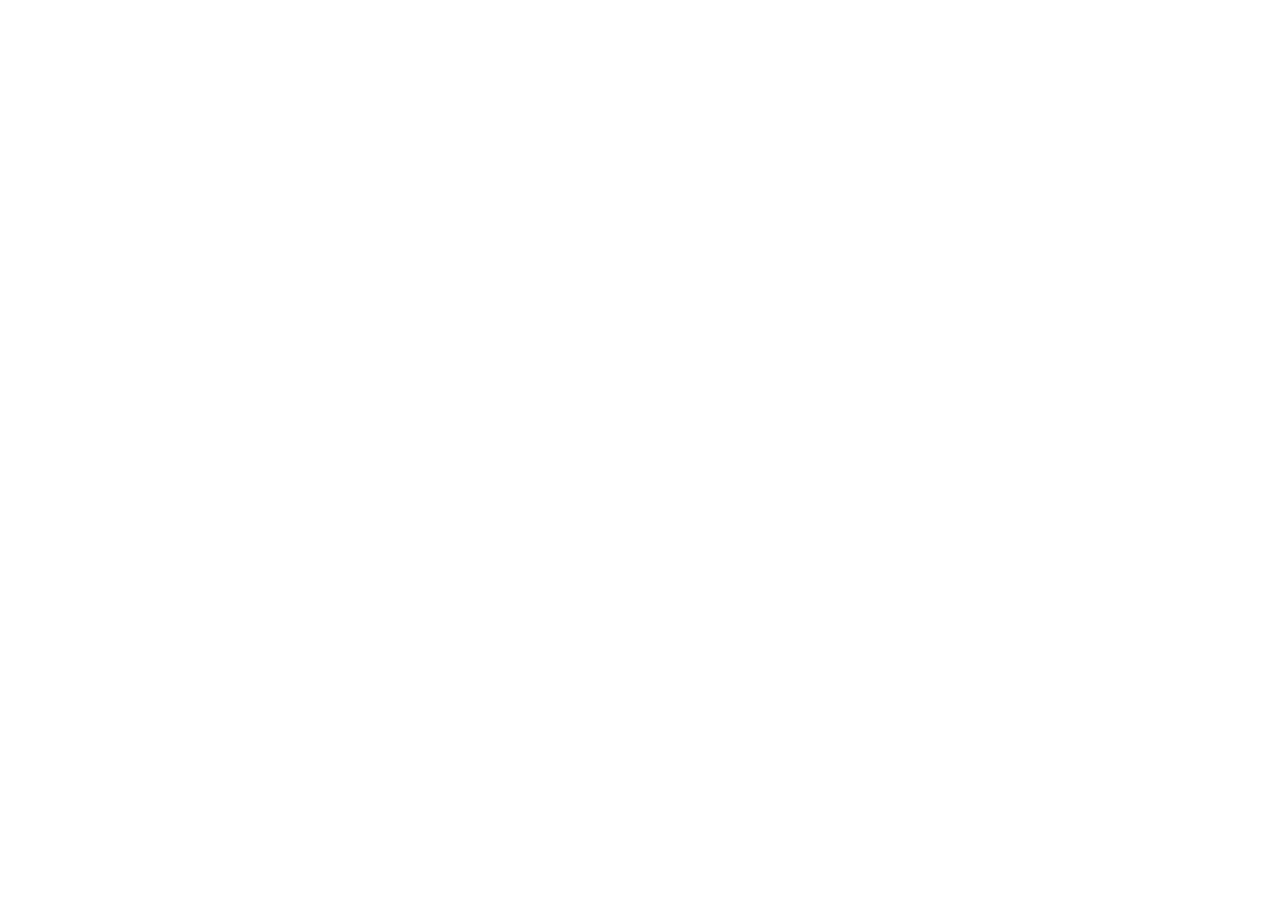
==== index.html @ 7f001ef5 "first commit" ====
<!DOCTYPE html>
<html lang="en">
<head>
   <meta charset="UTF-8">
   <meta http-equiv="X-UA-Compatible" content="IE=edge">
   <meta name="viewport" content="width=device-width, initial-scale=1.0">
   <title>Document</title>
</head>
<body>
   
</body>
</html>
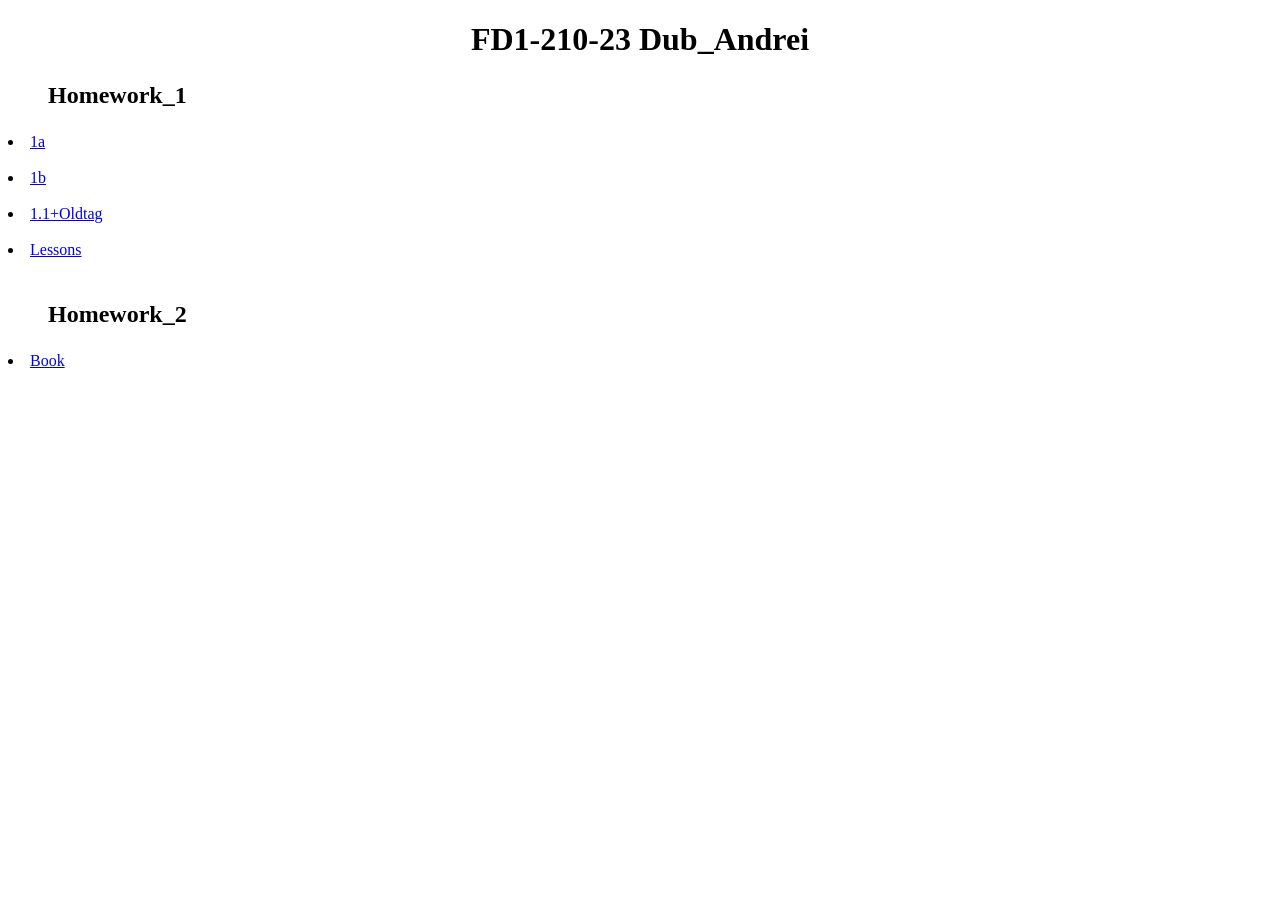
==== commit f7ad6159: "Save img" ====
--- a/index.html
+++ b/index.html
@@ -4,9 +4,21 @@
    <meta charset="UTF-8">
    <meta http-equiv="X-UA-Compatible" content="IE=edge">
    <meta name="viewport" content="width=device-width, initial-scale=1.0">
-   <title>Document</title>
+   <title>Homework</title>
 </head>
 <body>
    
+   <h1 align="center">FD1-210-23 Dub_Andrei</h1>
+
+<h2><ul type="square">Homework_1</ul></h2>
+<li><a href="../PB4510/Homework/HM1/html/base/DIARY/diary.html" target="_blank">1a</a></li><br>
+<li><a href="../PB4510/Homework/HM1/html/base/VIZBOR/vizbor.html" target="_blank">1b</a></li><br>
+<li><a href="../PB4510/Homework/HM1/html/add/1.1+Oldtag/1.1+oldtag.html" target="_blank">1.1+Oldtag</a></li><br>
+<li><a href="../PB4510/Homework/HM1/html/Lessons/lessons.html" target="_blank">Lessons</a></li><br>
+
+<h2><ul type="square">Homework_2</ul></h2>
+
+<li><a href="../PB4510/Homework/HM2/book/book.html" target="_blank">Book</a></li>
+
 </body>
 </html>
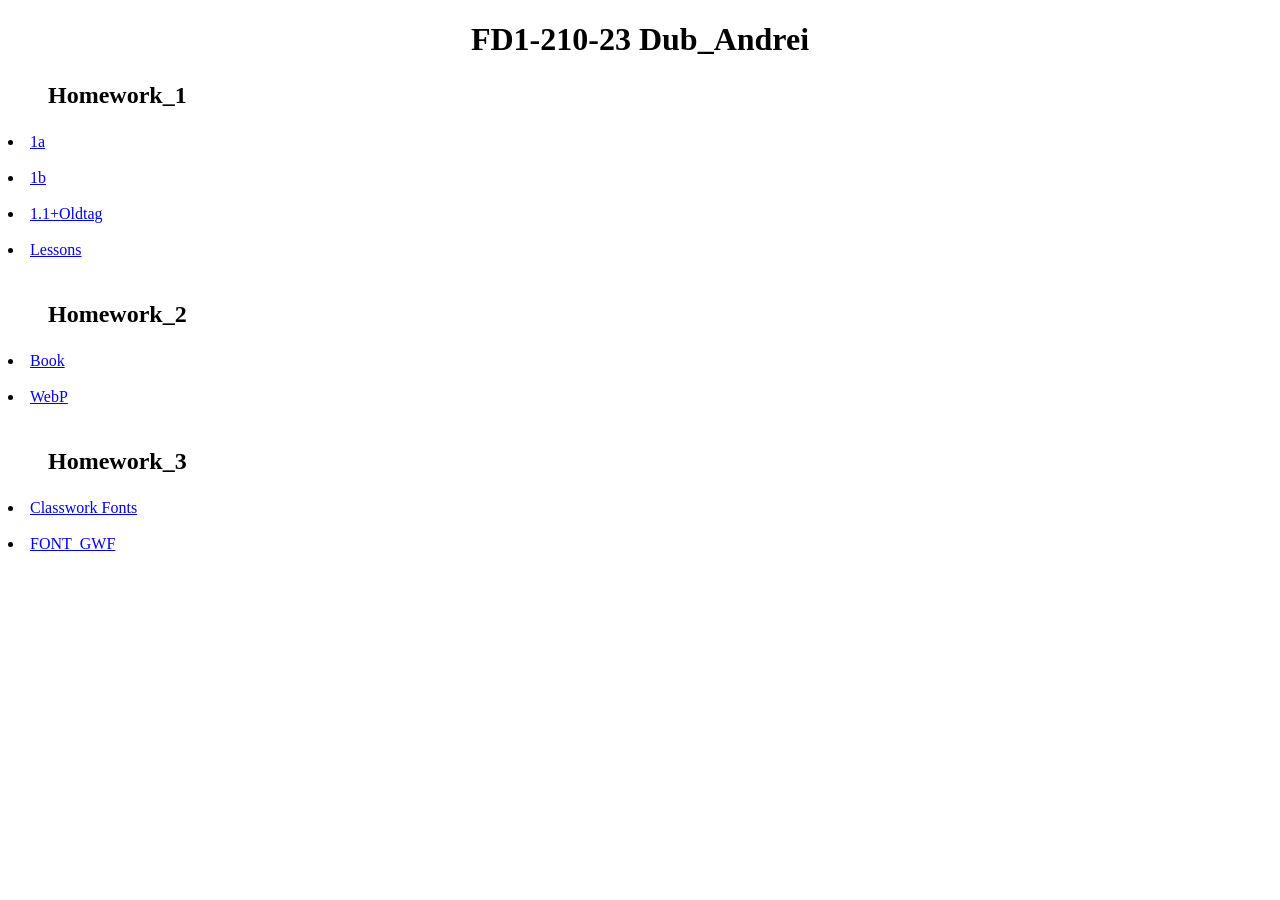
==== commit eabed861: "save 22/02/2023" ====
--- a/index.html
+++ b/index.html
@@ -1,24 +1,30 @@
 <!DOCTYPE html>
 <html lang="en">
 <head>
-   <meta charset="UTF-8">
-   <meta http-equiv="X-UA-Compatible" content="IE=edge">
-   <meta name="viewport" content="width=device-width, initial-scale=1.0">
-   <title>Homework</title>
+	<meta charset="UTF-8">
+	<meta http-equiv="X-UA-Compatible" content="IE=edge">
+  <meta name="viewport" content="width=device-width, initial-scale=1.0">
+  <title>Homework</title>
 </head>
 <body>
-   
-   <h1 align="center">FD1-210-23 Dub_Andrei</h1>
+  
+  <h1 align="center">FD1-210-23 Dub_Andrei</h1>
 
 <h2><ul type="square">Homework_1</ul></h2>
-<li><a href="../PB4510/Homework/HM1/html/base/DIARY/diary.html" target="_blank">1a</a></li><br>
-<li><a href="../PB4510/Homework/HM1/html/base/VIZBOR/vizbor.html" target="_blank">1b</a></li><br>
-<li><a href="../PB4510/Homework/HM1/html/add/1.1+Oldtag/1.1+oldtag.html" target="_blank">1.1+Oldtag</a></li><br>
-<li><a href="../PB4510/Homework/HM1/html/Lessons/lessons.html" target="_blank">Lessons</a></li><br>
+<li><a href="Homework/HM1/html/base/DIARY/diary.html" target="_blank">1a</a></li><br>
+<li><a href="Homework/HM1/html/base/VIZBOR/vizbor.html" target="_blank">1b</a></li><br>
+<li><a href="Homework/HM1/html/add/1.1+Oldtag/1.1+oldtag.html" target="_blank">1.1+Oldtag</a></li><br>
+<li><a href="Homework/HM1/html/Lessons/lessons.html" target="_blank">Lessons</a></li><br>
 
 <h2><ul type="square">Homework_2</ul></h2>
 
-<li><a href="../PB4510/Homework/HM2/book/book.html" target="_blank">Book</a></li>
+<li><a href="Homework/HM2/book/book.html" target="_blank">Book</a></li><br>
+<li><a href="Homework/HM2/WebP/WebP.html" target="_blank">WebP</a></li><br>
+
+<h2><ul type="square">Homework_3</ul></h2>
+
+<li><a href="Homework/HM3/Classwork/Fonts.html" target="_blank">Classwork Fonts</a></li><br>
+<li><a href="Homework/HM3/FONT_GWF/Font_GWF.html" target="_blank">FONT_GWF</a></li><br>
 
 </body>
 </html>
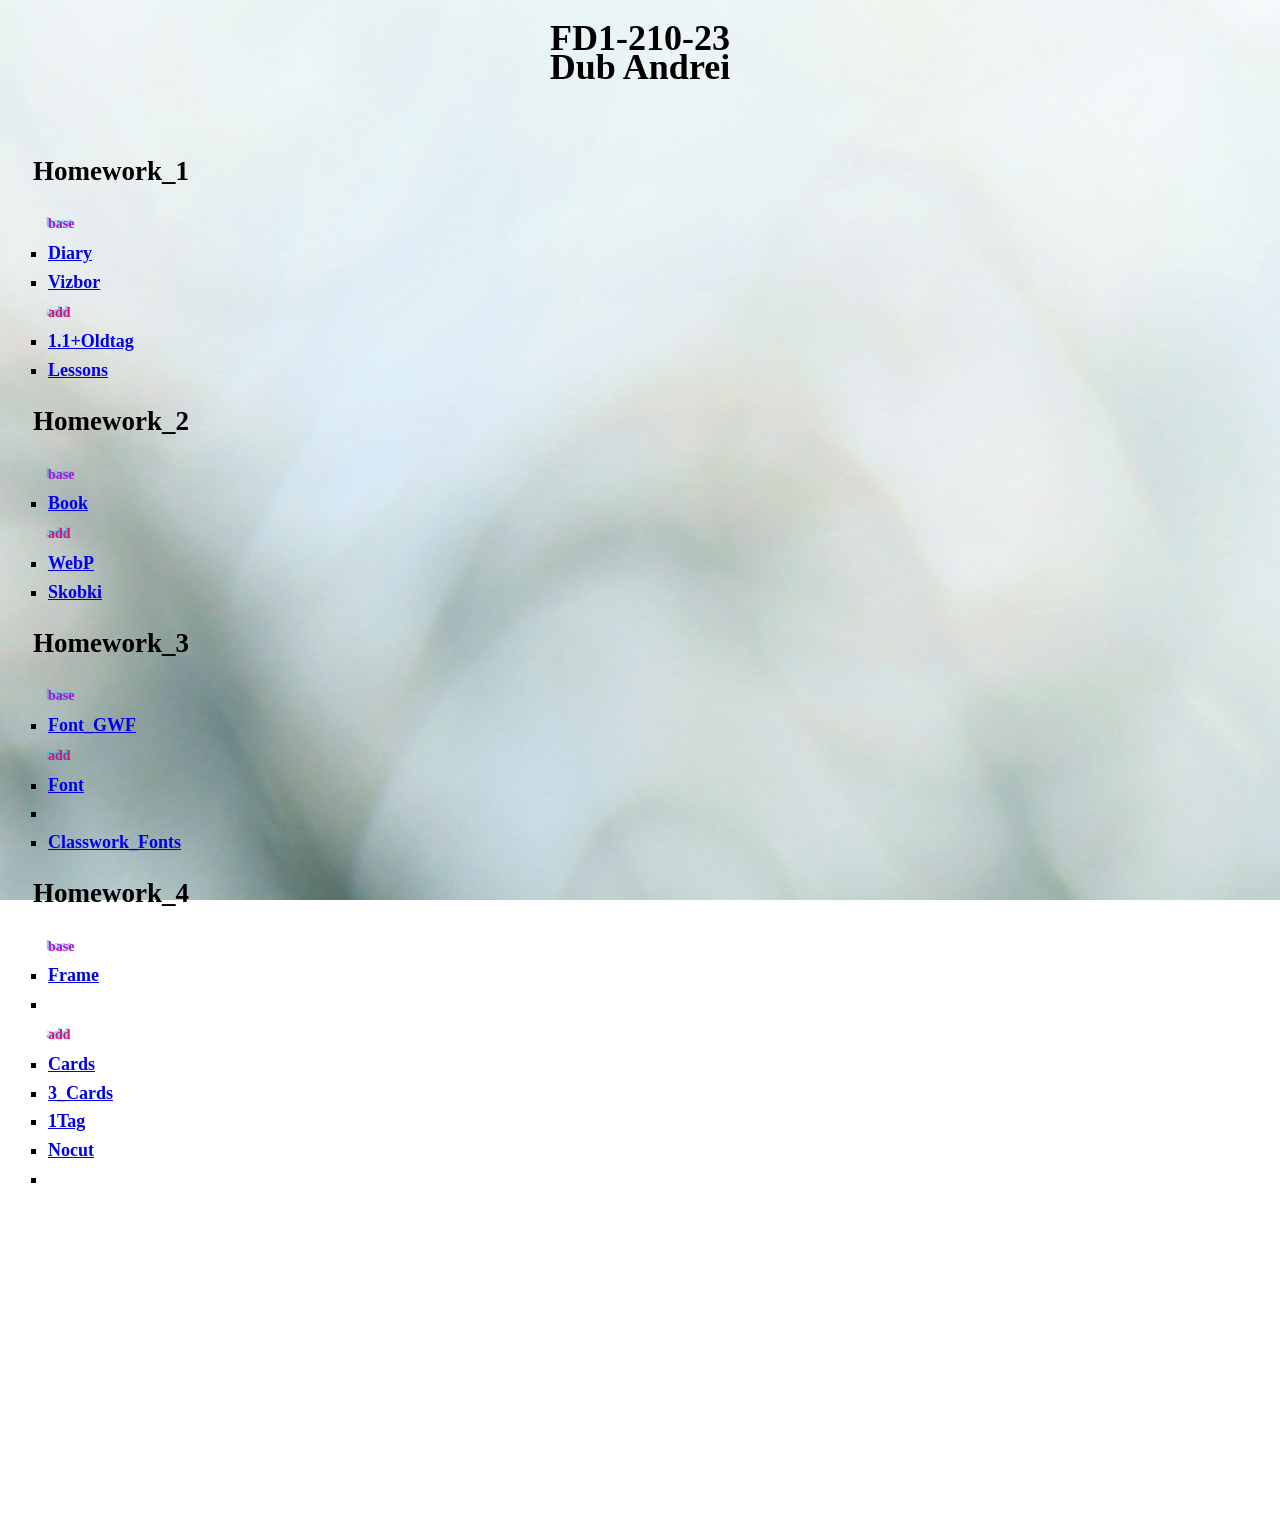
==== commit 4245db03: "Area" ====
--- a/index.html
+++ b/index.html
@@ -3,28 +3,94 @@
 <head>
 	<meta charset="UTF-8">
 	<meta http-equiv="X-UA-Compatible" content="IE=edge">
-  <meta name="viewport" content="width=device-width, initial-scale=1.0">
+	<meta name="viewport" content="width=device-width, initial-scale=1.0">
+	<link rel="stylesheet" href="Homework/font/Mexcellent(3D)/">
+
+	<style>
+	body{
+			font-size: 18px;
+			background-attachment: fixed;
+			background-image: url('IMG/4.jpg');
+			line-height: 160%;
+			height: 1500px;
+		}
+		h2{
+			text-indent: 25px;
+		}
+
+		/*
+		h2.list_title {
+			text-indent: 25px;
+			color:#000;
+			font-family: 'Mexcellent 3D';
+			background-color: #a60000;
+			}
+
+			.list_title a {
+			text-decoration: none;
+			color:#000;
+			}*/ 
+			
+			/*В body пропмсываем <h3 class="list_title"><a href="/">Roots</a></h3>
+			Но включается ссылка на данные винчестера <a href="/">????*/
+		
+		li{
+			list-style-type: square;
+			font-weight: 600;
+			font-size:large;
+		}
+	</style>
+	
   <title>Homework</title>
+	
 </head>
 <body>
   
-  <h1 align="center">FD1-210-23 Dub_Andrei</h1>
+  <h1 style="text-align: center">FD1-210-23<br>Dub Andrei</h1><br>
 
-<h2><ul type="square">Homework_1</ul></h2>
-<li><a href="Homework/HM1/html/base/DIARY/diary.html" target="_blank">1a</a></li><br>
-<li><a href="Homework/HM1/html/base/VIZBOR/vizbor.html" target="_blank">1b</a></li><br>
-<li><a href="Homework/HM1/html/add/1.1+Oldtag/1.1+oldtag.html" target="_blank">1.1+Oldtag</a></li><br>
-<li><a href="Homework/HM1/html/Lessons/lessons.html" target="_blank">Lessons</a></li><br>
+	<h2 class="list_title"><spam>Homework_1</spam></a></h2>
+<ul>
+	<li style="list-style-type: none"><spam style="font-size: 14px; font-family: cursive; color: #b60de0; text-shadow: -2px -1px #0dafe086">base</spam></li>
+	<li><a href="Homework/HM1/base/DIARY/diary.html" target="_blank">Diary</a></li>
+	<li><a href="Homework/HM1/base/VIZBOR/vizbor.html" target="_blank">Vizbor</a></li>
+	<li style="list-style-type: none"><span style="font-size: 14px; font-family: cursive; color: #e00d76; text-shadow: -2px -1px #0dafe086">add</span></li>
+	<li><a href="Homework/HM1/add/1.1+Oldtag/1.1+oldtag.html" target="_blank">1.1+Oldtag</a></li>
+	<li><a href="Homework/HM1/add/Lessons/lessons.html" target="_blank">Lessons</a></li>
+</ul>
 
-<h2><ul type="square">Homework_2</ul></h2>
+<h2>Homework_2</h2>
+<ul>
+	<li style="list-style-type: none"><spam style="font-size: 14px; font-family: cursive; color: #b60de0; text-shadow: -2px -1px #0dafe086">base</spam></li>
+	<li><a href="Homework/HM2/base/book/book.html" target="_blank">Book</a></li>
+	<li style="list-style-type: none"><span style="font-size: 14px; font-family: cursive; color: #e00d76; text-shadow: -2px -1px #0dafe086">add</span></li>
+	<li><a href="Homework/HM2/add/WebP/WebP.html" target="_blank">WebP</a></li>
+	<li><a href="Homework/HM2/add/skob/skob.html" target="_blank">Skobki</a></li>
+</ul>
 
-<li><a href="Homework/HM2/book/book.html" target="_blank">Book</a></li><br>
-<li><a href="Homework/HM2/WebP/WebP.html" target="_blank">WebP</a></li><br>
+<h2>Homework_3</h2>
+<ul>
+	<li style="list-style-type: none"><spam style="font-size: 14px; font-family: cursive; color: #b60de0; text-shadow: -2px -1px #0dafe086">base</spam></li>
+	<li><a href="Homework/HM3/base/FONT_GWF/Font_GWF.html" target="_blank">Font_GWF</a></li>
+	<li style="list-style-type: none"><span style="font-size: 14px; font-family: cursive; color: #e00d76; text-shadow: -2px -1px #0dafe086">add</span></li>
+	<li><a href="Homework/HM3/add/FONT/font.html" target="_blank">Font</a></li>
+	<li><a href="Homework/HM3/add/SALE/sale.html" target="_blank"></a></li>
+	<li><a href="Homework/HM3/add/Classwork/Classwork_Fonts.html" target="_blank">Classwork_Fonts</a></li>
+</ul>
 
-<h2><ul type="square">Homework_3</ul></h2>
+<h2>Homework_4</h2>
+<ul>
+	<li style="list-style-type: none"><spam style="font-size: 14px; font-family: cursive; color: #b60de0; text-shadow: -2px -1px #0dafe086">base</spam></li>
+	<li><a href="Homework/HM4/base/DIV_FRAME/frame.html" target="_blank">Frame</a></li>
+	<li><a href="Homework/HM4/base/DIV_FRAME/frame.html" target="_blank"></a></li>
+	<li style="list-style-type: none"><span style="font-size: 14px; font-family: cursive; color: #e00d76; text-shadow: -2px -1px #0dafe086">add</span></li>
+	<li><a href="Homework/HM4/add/cards/cards.html" target="_blank">Cards</a></li>
+	<li><a href="Homework/HM4/add/3_cards/3_cards.html" target="_blank">3_Cards</a></li>
+	<li><a href="Homework/HM4/add/1tag/1tag.html" target="_blank">1Tag</a></li>
+	<li><a href="Homework/HM4/add/nocut/nocut.html" target="_blank">Nocut</a></li>
+	<li><a href="Homework/HM4/add/area/area.html" target="_blank"></a></li>
+</ul>
 
-<li><a href="Homework/HM3/Classwork/Fonts.html" target="_blank">Classwork Fonts</a></li><br>
-<li><a href="Homework/HM3/FONT_GWF/Font_GWF.html" target="_blank">FONT_GWF</a></li><br>
+
 
 </body>
 </html>
